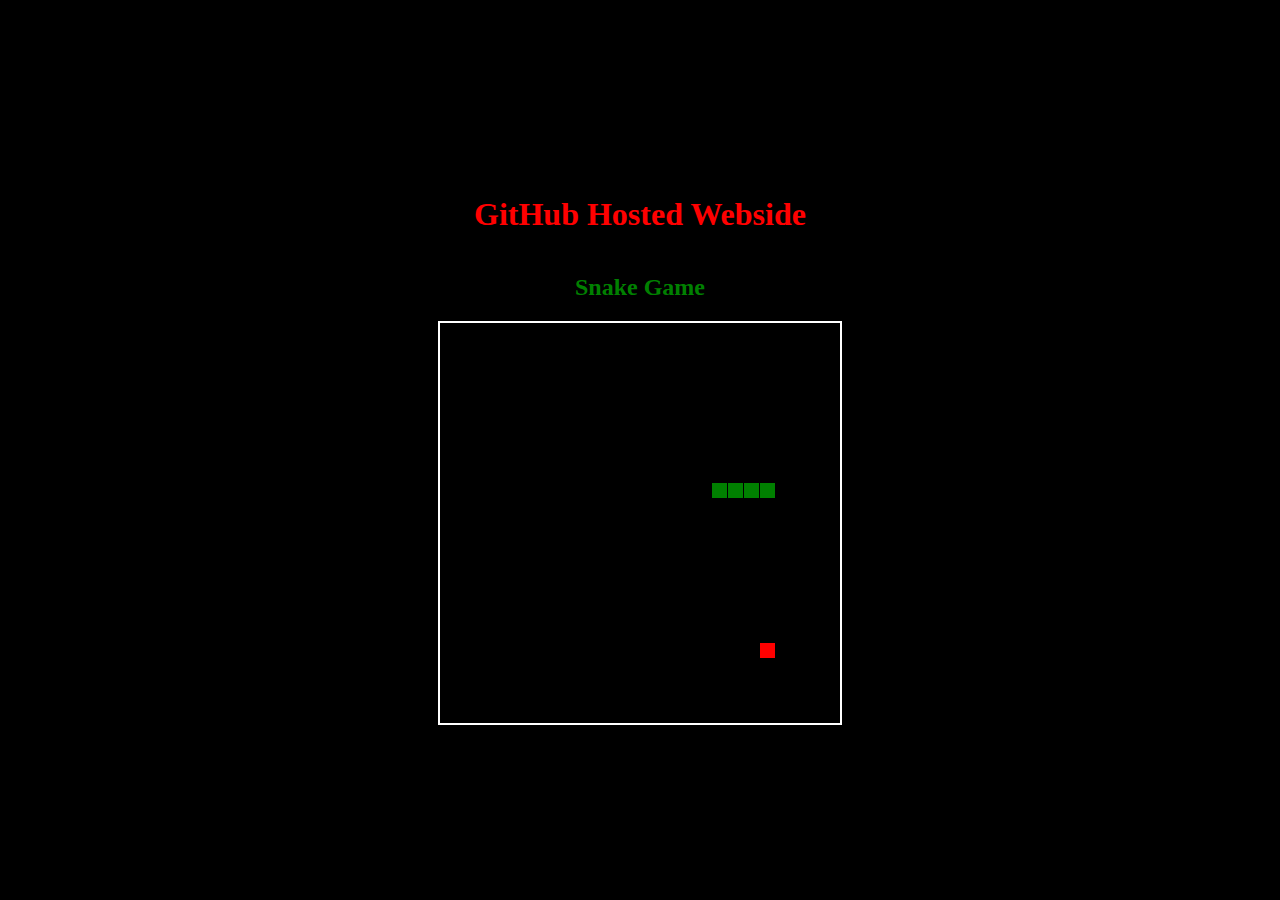
==== index.html @ 69550bd7 "test" ====
<!DOCTYPE html>
<html>
<head>
	<title>Snake Game</title>
	<h1>GitHub Hosted Webside</h2>
	<h2>Snake Game</h1>
	<style>
		html,
		body {
			height: 100%;
			margin: 0;
		}

		body {
			background: black;
			display: flex;
			align-items: center;
			justify-content: center;
			flex-direction:column;
		}

		canvas {
			border: 2px solid white;
		}
		h1{
color:red;
}
h2{
color:green;
}

	</style>
</head>

<body>
	<canvas width="400" height="400" id="game"></canvas>
	<script>
		var canvas = document.getElementById('game');
		var context = canvas.getContext('2d');

		var grid = 16;
		var snake = {
			x: 160,
			y: 160,
			dx: grid,
			dy: 0,
			cells: [],
			maxCells: 4
		};
		var count = 0;
		var apple = {
			x: 320,
			y: 320
		};

		function getRandomInt(min, max) {
			return Math.floor(Math.random() * (max - min)) + min;
		}

		// game loop
		function loop() {
			requestAnimationFrame(loop);

			// slow game loop to 15 fps instead of 60 - 60/15 = 4
			if (++count < 4) {
				return;
			}

			count = 0;
			context.clearRect(0, 0, canvas.width, canvas.height);

			snake.x += snake.dx;
			snake.y += snake.dy;

			// wrap snake position on edge of screen
			if (snake.x < 0) {
				snake.x = canvas.width - grid;
			} else if (snake.x >= canvas.width) {
				snake.x = 0;
			}

			if (snake.y < 0) {
				snake.y = canvas.height - grid;
			} else if (snake.y >= canvas.height) {
				snake.y = 0;
			}

			// keep track of where snake has been. front of the array is always the head
			snake.cells.unshift({
				x: snake.x,
				y: snake.y
			});

			// remove cells as we move away from them
			if (snake.cells.length > snake.maxCells) {
				snake.cells.pop();
			}

			// draw apple
			context.fillStyle = 'red';
			context.fillRect(apple.x, apple.y, grid - 1, grid - 1);

			// draw snake
			context.fillStyle = 'green';
			snake.cells.forEach(function(cell, index) {
				context.fillRect(cell.x, cell.y, grid - 1, grid - 1);

				// snake ate apple
				if (cell.x === apple.x && cell.y === apple.y) {
					snake.maxCells++;

					apple.x = getRandomInt(0, 25) * grid;
					apple.y = getRandomInt(0, 25) * grid;
				}

				// check collision with all cells after this one (modified bubble sort)
				for (var i = index + 1; i < snake.cells.length; i++) {

					// collision. reset game
					if (cell.x === snake.cells[i].x && cell.y === snake.cells[i].y) {
						snake.x = 160;
						snake.y = 160;
						snake.cells = [];
						snake.maxCells = 4;
						snake.dx = grid;
						snake.dy = 0;

						apple.x = getRandomInt(0, 25) * grid;
						apple.y = getRandomInt(0, 25) * grid;
					}
				}
			});
		}

		document.addEventListener('keydown', function(e) {
			// prevent snake from backtracking on itself
			if (e.which === 37 && snake.dx === 0) {
				snake.dx = -grid;
				snake.dy = 0;
			} else if (e.which === 38 && snake.dy === 0) {
				snake.dy = -grid;
				snake.dx = 0;
			} else if (e.which === 39 && snake.dx === 0) {
				snake.dx = grid;
				snake.dy = 0;
			} else if (e.which === 40 && snake.dy === 0) {
				snake.dy = grid;
				snake.dx = 0;
			}
		});

		requestAnimationFrame(loop);

	</script>
</body>

</html>
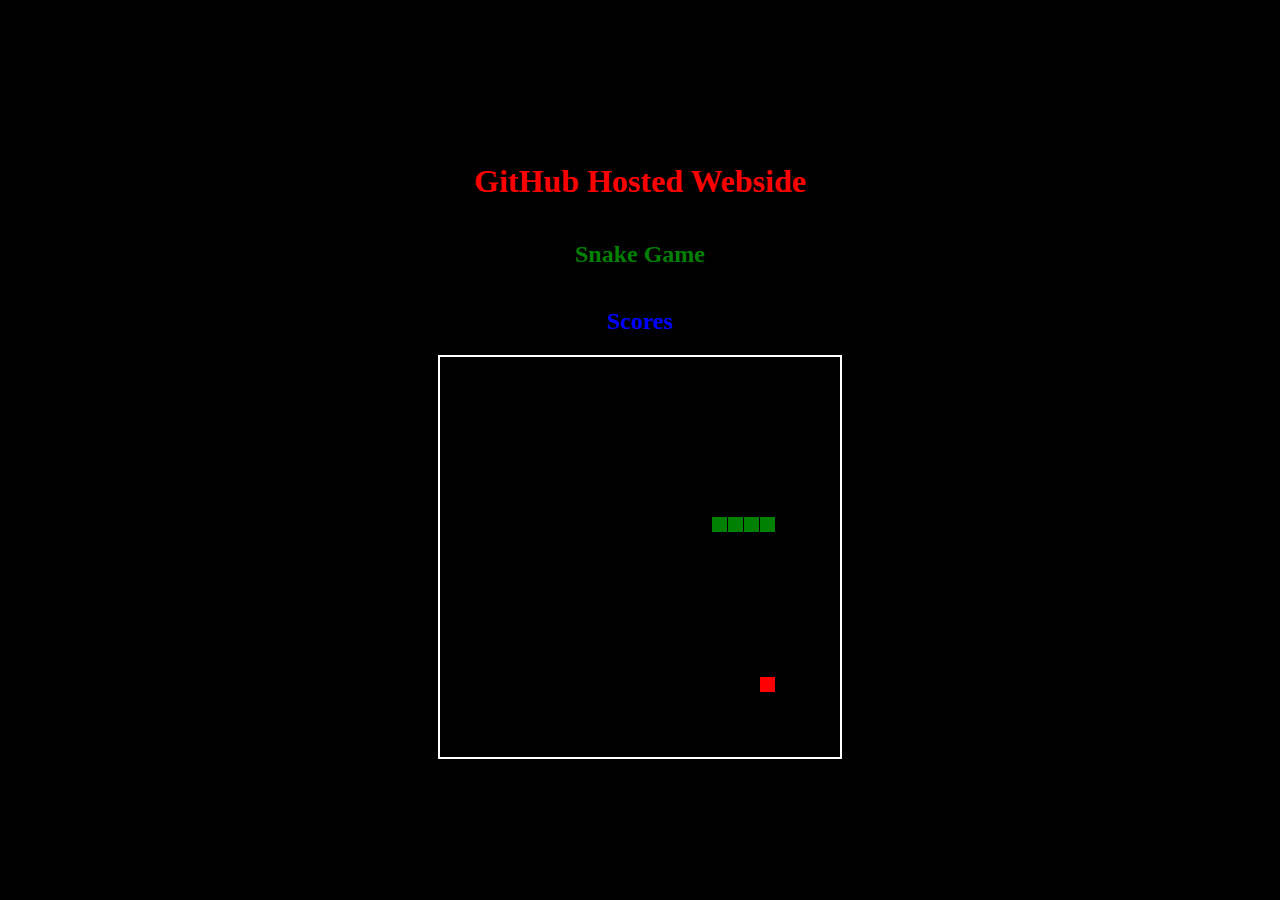
==== commit fa9f86c8: "scores" ====
--- a/index.html
+++ b/index.html
@@ -4,6 +4,7 @@
 	<title>Snake Game</title>
 	<h1>GitHub Hosted Webside</h2>
 	<h2>Snake Game</h1>
+	<h2 id="scores">Scores</h2>
 	<style>
 		html,
 		body {
@@ -22,6 +23,9 @@
 		canvas {
 			border: 2px solid white;
 		}
+		#scores{
+			color:blue;
+		}
 		h1{
 color:red;
 }
@@ -37,7 +41,7 @@
 	<script>
 		var canvas = document.getElementById('game');
 		var context = canvas.getContext('2d');
-
+		var score = 0;
 		var grid = 16;
 		var snake = {
 			x: 160,
@@ -111,6 +115,10 @@
 
 					apple.x = getRandomInt(0, 25) * grid;
 					apple.y = getRandomInt(0, 25) * grid;
+					score+=10;
+					document.getElementById("scores").innerHTML = "Scores : " + score;	
+
+
 				}
 
 				// check collision with all cells after this one (modified bubble sort)
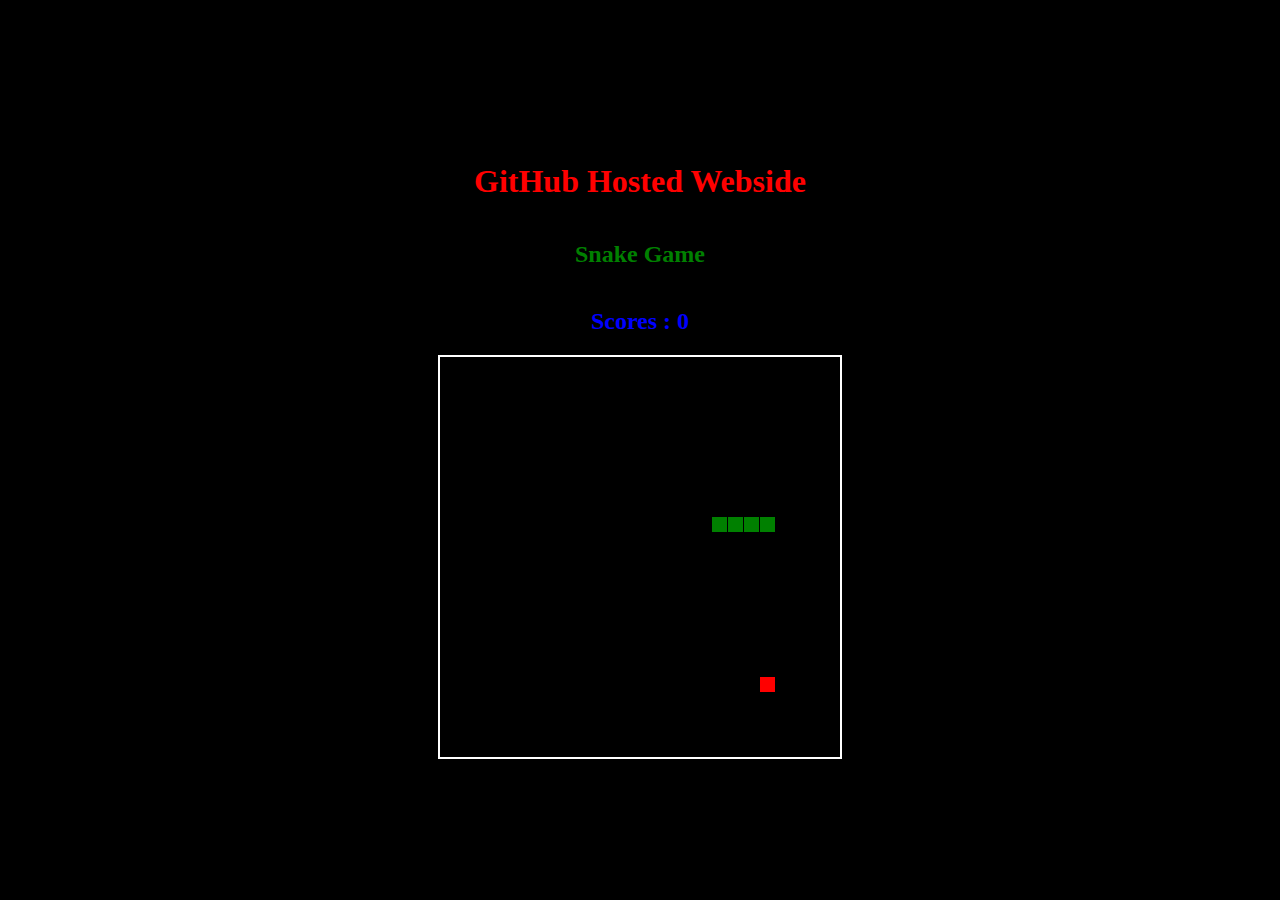
==== commit 1c5c5718: "scores" ====
--- a/index.html
+++ b/index.html
@@ -4,7 +4,7 @@
 	<title>Snake Game</title>
 	<h1>GitHub Hosted Webside</h2>
 	<h2>Snake Game</h1>
-	<h2 id="scores">Scores</h2>
+	<h2 id="scores">Scores : 0</h2>
 	<style>
 		html,
 		body {
@@ -132,7 +132,8 @@
 						snake.maxCells = 4;
 						snake.dx = grid;
 						snake.dy = 0;
-
+						score=0;
+						document.getElementById("scores").innerHTML = "Scores : " + score;
 						apple.x = getRandomInt(0, 25) * grid;
 						apple.y = getRandomInt(0, 25) * grid;
 					}
@@ -161,5 +162,4 @@
 
 	</script>
 </body>
-
-</html>
+</html>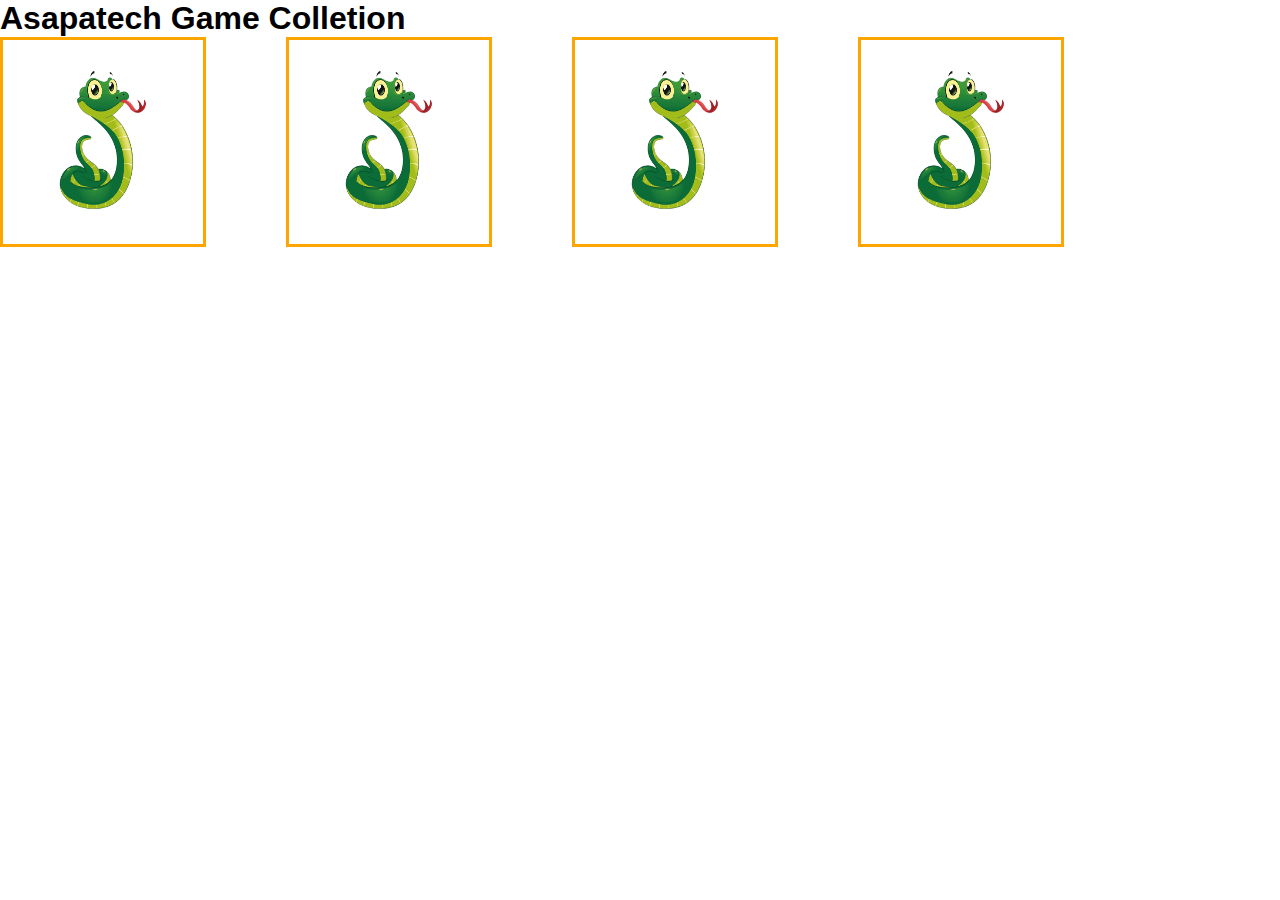
==== commit 19b7d5d6: "scores" ====
--- a/index.html
+++ b/index.html
@@ -1,165 +1,24 @@
 <!DOCTYPE html>
-<html>
 <head>
-	<title>Snake Game</title>
-	<h1>GitHub Hosted Webside</h2>
-	<h2>Snake Game</h1>
-	<h2 id="scores">Scores : 0</h2>
-	<style>
-		html,
-		body {
-			height: 100%;
-			margin: 0;
-		}
+    <title>AsapTech Game Collection</title>
+    <link rel="stylesheet" href="style.css">
+<h1>Asapatech Game Colletion</h1>
+<section class="gamelist">
+    <div class="row">
+        <div class="column">
+            <a href="snake.html"><img src="img/snake.png" alt="Snake Game"></a>
+        </div>
+        <div class="column">
+            <a href="snake.html"><img src="img/snake.png" alt="Snake Game"></a>
+        </div>
+        <div class="column">
+            <a href="snake.html"><img src="img/snake.png" alt="Snake Game"></a>
+        </div>
+        <div class="column">
+            <a href="snake.html"><img src="img/snake.png" alt="Snake Game"></a>
+        </div>
+    </div>
+</section>
 
-		body {
-			background: black;
-			display: flex;
-			align-items: center;
-			justify-content: center;
-			flex-direction:column;
-		}
-
-		canvas {
-			border: 2px solid white;
-		}
-		#scores{
-			color:blue;
-		}
-		h1{
-color:red;
-}
-h2{
-color:green;
-}
-
-	</style>
 </head>
-
-<body>
-	<canvas width="400" height="400" id="game"></canvas>
-	<script>
-		var canvas = document.getElementById('game');
-		var context = canvas.getContext('2d');
-		var score = 0;
-		var grid = 16;
-		var snake = {
-			x: 160,
-			y: 160,
-			dx: grid,
-			dy: 0,
-			cells: [],
-			maxCells: 4
-		};
-		var count = 0;
-		var apple = {
-			x: 320,
-			y: 320
-		};
-
-		function getRandomInt(min, max) {
-			return Math.floor(Math.random() * (max - min)) + min;
-		}
-
-		// game loop
-		function loop() {
-			requestAnimationFrame(loop);
-
-			// slow game loop to 15 fps instead of 60 - 60/15 = 4
-			if (++count < 4) {
-				return;
-			}
-
-			count = 0;
-			context.clearRect(0, 0, canvas.width, canvas.height);
-
-			snake.x += snake.dx;
-			snake.y += snake.dy;
-
-			// wrap snake position on edge of screen
-			if (snake.x < 0) {
-				snake.x = canvas.width - grid;
-			} else if (snake.x >= canvas.width) {
-				snake.x = 0;
-			}
-
-			if (snake.y < 0) {
-				snake.y = canvas.height - grid;
-			} else if (snake.y >= canvas.height) {
-				snake.y = 0;
-			}
-
-			// keep track of where snake has been. front of the array is always the head
-			snake.cells.unshift({
-				x: snake.x,
-				y: snake.y
-			});
-
-			// remove cells as we move away from them
-			if (snake.cells.length > snake.maxCells) {
-				snake.cells.pop();
-			}
-
-			// draw apple
-			context.fillStyle = 'red';
-			context.fillRect(apple.x, apple.y, grid - 1, grid - 1);
-
-			// draw snake
-			context.fillStyle = 'green';
-			snake.cells.forEach(function(cell, index) {
-				context.fillRect(cell.x, cell.y, grid - 1, grid - 1);
-
-				// snake ate apple
-				if (cell.x === apple.x && cell.y === apple.y) {
-					snake.maxCells++;
-
-					apple.x = getRandomInt(0, 25) * grid;
-					apple.y = getRandomInt(0, 25) * grid;
-					score+=10;
-					document.getElementById("scores").innerHTML = "Scores : " + score;	
-
-
-				}
-
-				// check collision with all cells after this one (modified bubble sort)
-				for (var i = index + 1; i < snake.cells.length; i++) {
-
-					// collision. reset game
-					if (cell.x === snake.cells[i].x && cell.y === snake.cells[i].y) {
-						snake.x = 160;
-						snake.y = 160;
-						snake.cells = [];
-						snake.maxCells = 4;
-						snake.dx = grid;
-						snake.dy = 0;
-						score=0;
-						document.getElementById("scores").innerHTML = "Scores : " + score;
-						apple.x = getRandomInt(0, 25) * grid;
-						apple.y = getRandomInt(0, 25) * grid;
-					}
-				}
-			});
-		}
-
-		document.addEventListener('keydown', function(e) {
-			// prevent snake from backtracking on itself
-			if (e.which === 37 && snake.dx === 0) {
-				snake.dx = -grid;
-				snake.dy = 0;
-			} else if (e.which === 38 && snake.dy === 0) {
-				snake.dy = -grid;
-				snake.dx = 0;
-			} else if (e.which === 39 && snake.dx === 0) {
-				snake.dx = grid;
-				snake.dy = 0;
-			} else if (e.which === 40 && snake.dy === 0) {
-				snake.dy = grid;
-				snake.dx = 0;
-			}
-		});
-
-		requestAnimationFrame(loop);
-
-	</script>
-</body>
 </html>--- a/style.css
+++ b/style.css
@@ -0,0 +1,33 @@
+*{
+    margin:0;
+    padding:0;
+    box-sizing: border-box;
+    text-decoration:none;
+    border:none;
+    outline:none;
+    scroll-behavior: smooth;
+    font-family: 'Poppins',sans-serif;
+    }
+body .h1{
+    align-items: center;
+}
+
+.gamelist{
+
+    color:black;
+}
+.gamelist .row{
+    display: flex;
+    flex-wrap: wrap;
+    gap:5rem;
+
+}
+.gamelist .column{
+   
+    border: .2rem solid orange;
+}
+.gamelist .column a img{
+    
+    width: 200px;
+    height: 200px;
+}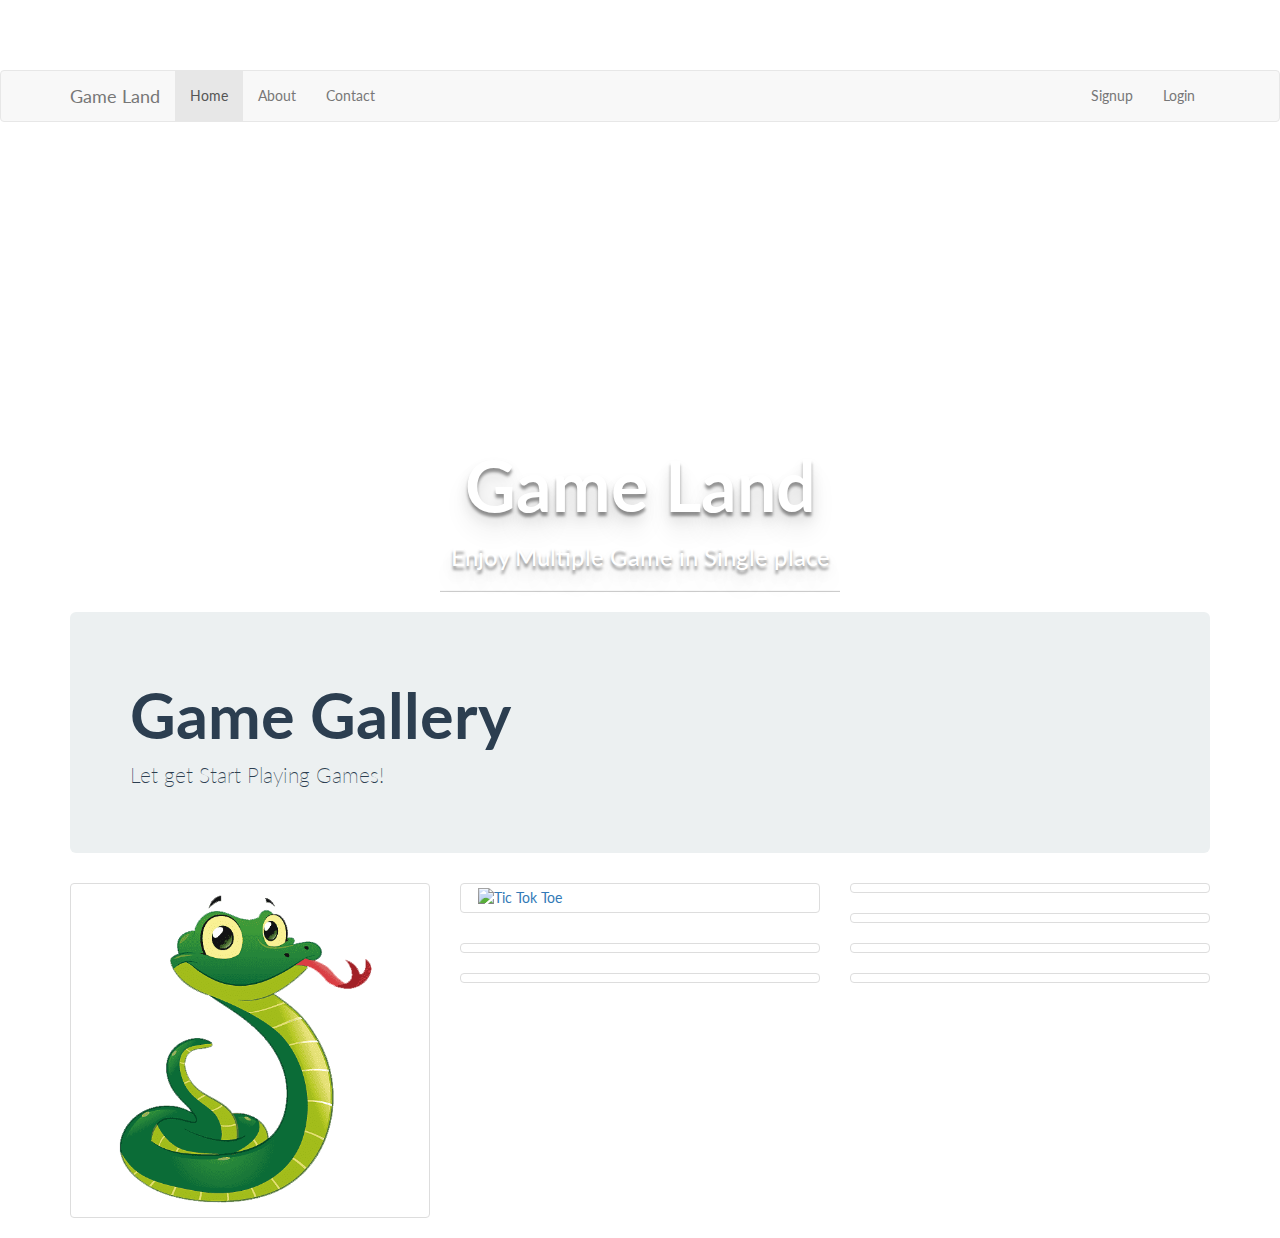
==== commit a495438c: "addtictoktoe" ====
--- a/index.html
+++ b/index.html
@@ -1,24 +1,115 @@
 <!DOCTYPE html>
 <head>
-    <title>AsapTech Game Collection</title>
-    <link rel="stylesheet" href="style.css">
-<h1>Asapatech Game Colletion</h1>
-<section class="gamelist">
-    <div class="row">
-        <div class="column">
-            <a href="snake.html"><img src="img/snake.png" alt="Snake Game"></a>
+    <meta charset="utf-8">
+    <meta http-equiv="X-UA-Compatible" content="IE=edge">
+    <title>Game Land</title>
+    <meta name="description" content="">
+    <meta name="viewport" content="width=device-width, initial-scale=1">
+    <link rel="stylesheet" href="https://maxcdn.bootstrapcdn.com/bootstrap/3.3.7/css/bootstrap.min.css" integrity="sha384-BVYiiSIFeK1dGmJRAkycuHAHRg32OmUcww7on3RYdg4Va+PmSTsz/K68vbdEjh4u" crossorigin="anonymous">
+    <link rel="stylesheet" href="startup.css">
+    <link rel="stylesheet" href="gallery.css">
+    <link href="https://fonts.googleapis.com/css?family=Lato:400,700" rel="stylesheet">
+    <link rel="stylesheet" href="https://use.fontawesome.com/releases/v5.3.1/css/all.css" integrity="sha384-mzrmE5qonljUremFsqc01SB46JvROS7bZs3IO2EmfFsd15uHvIt+Y8vEf7N7fWAU" crossorigin="anonymous">
+</head>
+<body>
+    <!--[if lt IE 7]>
+        <p class="browsehappy">You are using an <strong>outdated</strong> browser. Please <a href="#">upgrade your browser</a> to improve your experience.</p>
+    <![endif]-->
+
+    <nav class="navbar navbar-default">
+        <div class="container">
+            <div class="navbar-header">
+                <button type="button" class="navbar-toggle collapsed" data-toggle="collapse" data-target="#bs-example-navbar-collapse-1" aria-expanded="false">
+                    <span class="sr-only">Toggle navigation</span>
+                    <span class="icon-bar"></span>
+                    <span class="icon-bar"></span>
+                    <span class="icon-bar"></span>
+                </button>
+                <a class="navbar-brand" href="#">Game Land</a>
+            </div>
+
+            <div class="collapse navbar-collapse" id="bs-example-navbar-collapse-1">
+                <ul class="nav navbar-nav">
+                    <li class="active"><a href="#">Home</a></li>
+                    <li><a href="#">About</a></li>
+                    <li><a href="#">Contact</a></li>
+                </ul>
+
+                <ul class="nav navbar-nav navbar-right">
+                    <li><a href="#"><i class="fas fa-user-plus"></i> Signup</a></li>
+                    <li><a href="#"><i class="fas fa-user"></i> Login</a></li>
+                </ul>
+            </div>
         </div>
-        <div class="column">
-            <a href="snake.html"><img src="img/snake.png" alt="Snake Game"></a>
+    </nav>
+    <section class="home">
+    <div class="container">
+        <div id="content">
+            <h1>Game Land</h1>
+            <h3>Enjoy Multiple Game in Single place</h3>
+            <hr>
+            <!--<button class="btn btn-default btn-lg"> <i class="fas fa-paw"></i> Try Out!</button>-->
         </div>
-        <div class="column">
-            <a href="snake.html"><img src="img/snake.png" alt="Snake Game"></a>
+    </div>
+</section>  
+    <section class="gamelist">
+    <div class="container">    
+        <div class="jumbotron">
+            
+            <h1><span class="game-controller-outline" aria-hidden="true"></span> Game Gallery</h1>
+            <p>Let get Start Playing Games!</p>
         </div>
-        <div class="column">
-            <a href="snake.html"><img src="img/snake.png" alt="Snake Game"></a>
+
+        <div class="row">
+            <div class="col-lg-4 col-sm-6">
+                <div class="thumbnail">
+                    <a href="snake.html"><img src="img/snake512.png" alt="Snake Game"></a>
+                </div>
+            </div>
+            <div class="col-lg-4 col-sm-6">
+                <div class="thumbnail">
+                    <a href="tictoktoe.html"> <img src="https://play-lh.googleusercontent.com/KZTO1L6r8CzWlg2InJoU_ndRAuvYiaS-35MyYdDPeeVCPNVfM9SBY2qRGjvvADmDIR8" alt="Tic Tok Toe"></a>
+                </div>
+            </div>
+            <div class="col-lg-4 col-sm-6">
+                <div class="thumbnail">
+                    <img src="https://cdn-icons-png.flaticon.com/512/3858/3858564.png" alt="">
+                </div>
+            </div>
+            <div class="col-lg-4 col-sm-6">
+                <div class="thumbnail">
+                    <img src="https://cdn-icons-png.flaticon.com/512/3858/3858564.png" alt="">
+                </div>
+            </div>
+            <div class="col-lg-4 col-sm-6">
+                <div class="thumbnail">
+                    <img src="https://cdn-icons-png.flaticon.com/512/3858/3858564.png" alt="">
+                </div>
+            </div>
+            <div class="col-lg-4 col-sm-6">
+                <div class="thumbnail">
+                    <img src="https://cdn-icons-png.flaticon.com/512/3858/3858564.png" alt="">
+                </div>
+            </div>
+            <div class="col-lg-4 col-sm-6">
+                <div class="thumbnail">
+                    <img src="https://cdn-icons-png.flaticon.com/512/3858/3858564.png" alt="">
+                </div>
+            </div>
+            <div class="col-lg-4 col-sm-6">
+                <div class="thumbnail">
+                    <img src="https://cdn-icons-png.flaticon.com/512/3858/3858564.png" alt="">
+                </div>
+            </div>
+            
         </div>
     </div>
 </section>
-
-</head>
+    <script
+        src="https://code.jquery.com/jquery-2.2.4.min.js"
+        integrity="sha256-BbhdlvQf/xTY9gja0Dq3HiwQF8LaCRTXxZKRutelT44="
+        crossorigin="anonymous">
+    </script>
+    <script src="https://maxcdn.bootstrapcdn.com/bootstrap/3.3.7/js/bootstrap.min.js" integrity="sha384-Tc5IQib027qvyjSMfHjOMaLkfuWVxZxUPnCJA7l2mCWNIpG9mGCD8wGNIcPD7Txa" crossorigin="anonymous"></script>
+</body>
 </html>--- a/startup.css
+++ b/startup.css
@@ -0,0 +1,37 @@
+#content {
+    text-align: center;
+    padding-top: 25%;
+    text-shadow: 0px 4px 3px rgba(0,0,0,0.4),
+                 0px 8px 13px rgba(0,0,0,0.1),
+                 0px 18px 23px rgba(0,0,0,0.1)
+}
+
+html {
+    height: 100%;
+}
+
+body {
+    background: url(https://images.unsplash.com/photo-1415369629372-26f2fe60c467?ixlib=rb-0.3.5&ixid=eyJhcHBfaWQiOjEyMDd9&s=ec13e2bc38df66aaaf8d88ff4607dfe1&auto=format&fit=crop&w=1868&q=80);
+    background-size: cover;
+    background-position: center;
+    font-family: Lato;
+}
+
+h1, h3 {
+    color: white;
+}
+
+h1 {
+    font-weight: 700;
+    font-size: 5em;
+}
+
+hr{
+    width: 400px;
+    border-top: 1px solid #f8f8f8;
+    border-bottom: 1px solid rgba(0,0,0,0.2);
+}
+img{
+    width: 325px;
+    height: 325px;
+}--- a/gallery.css
+++ b/gallery.css
@@ -0,0 +1,20 @@
+body {
+    padding-top: 70px;
+}
+
+.jumbotron {
+    color: #2c3e50;
+    background: #ecf0f1;
+}
+
+.navbar-inverse .navbar-nav > li > a {
+    color: white;
+}
+
+.navbar-inverse {
+    background: #2c3e50;
+}
+
+.navbar-inverse .navbar-brand {
+    color: white;
+}